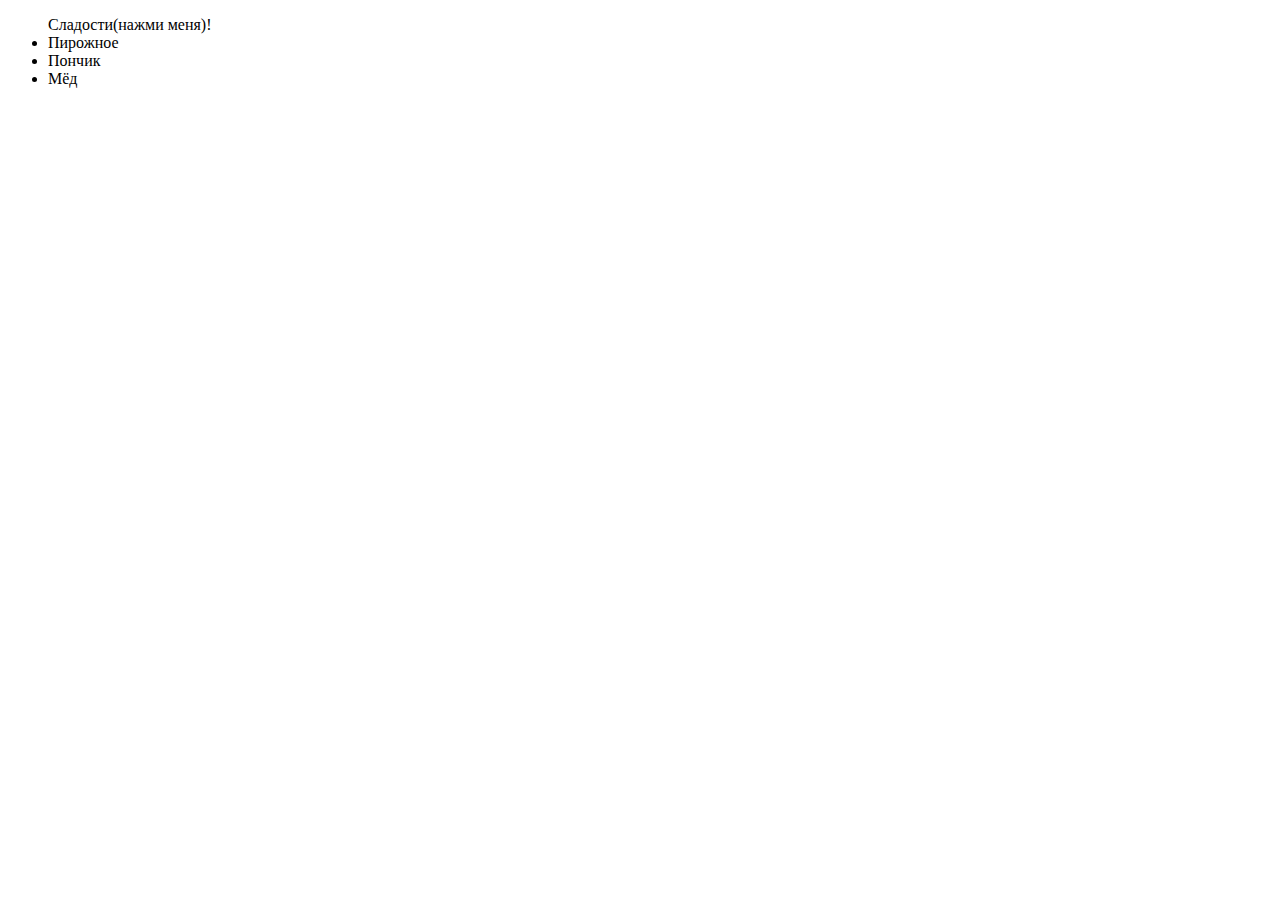
==== index.html @ 5e293e8f "completed_task" ====
<!DOCTYPE html>
<html lang="en">
<head>
  <meta charset="UTF-8">
  <meta http-equiv="X-UA-Compatible" content="IE=edge">
  <meta name="viewport" content="width=device-width, initial-scale=1.0">
  <title>18.1</title>
  <!-- <link rel="stylesheet" href="css/style_2.css"> -->
  <link rel="stylesheet" href="css/style_9.css">
  <!-- <script src="18_1.js" defer></script> -->
  <!-- <script src="18_2.js" defer></script> -->
  <!-- <script src="18_3.js" defer></script> -->
  <!-- <script src="18_4.js" defer></script> -->
  <!-- <script src="18_5.js" defer></script> -->
  <!-- <script src="18_6.js" defer></script> -->
  <!-- <script src="18_7.js" defer></script> -->
  <!-- <script src="18_8.js" defer></script> -->
  <script src="18_9.js" defer></script>
</head>
<body>
  <!-- <p class="axic" style="margin: 30px;">X: Y:</p> 1task -->
  <!-- <p style="margin: 30px;">Нажмите на любое место.</p>
  <div></div> 2task -->
  <!-- <p style="margin: 30px;">Нажмите на любое место.</p>
  <div></div> 3task-->
  <!-- <input type="text" />
  <p>Код нажатой клавиши: </p> 4task-->
  <!-- <input type="text" />
  <p>Нажатая клавиша: </p> 5task-->
  <!-- <div style="margin: 200px auto; border: 1px solid blue; width: 100px; height: 100px;"></div> 6task-->
  <!-- <div id="colorContainer" style="margin: 200px auto; border: 4px solid rgb(92, 0, 128); width: 100px; height: 100px;"></div> 7task-->
  <!-- <input style="margin: 50px 200px;" type="button" value="GO IT!" />
  <div style="margin: 50px 200px; background-color: red; width: 100px; height: 100px"></div> 8task-->
  <div class="container">
    <div class="contentTriagle">
      <div id="triangle"></div>
    </div>
    <ul> Сладости(нажми меня)!
      <li>Пирожное</li>
      <li>Пончик</li>
      <li>Мёд</li>
    </ul>
  </div>
</body>
</html>
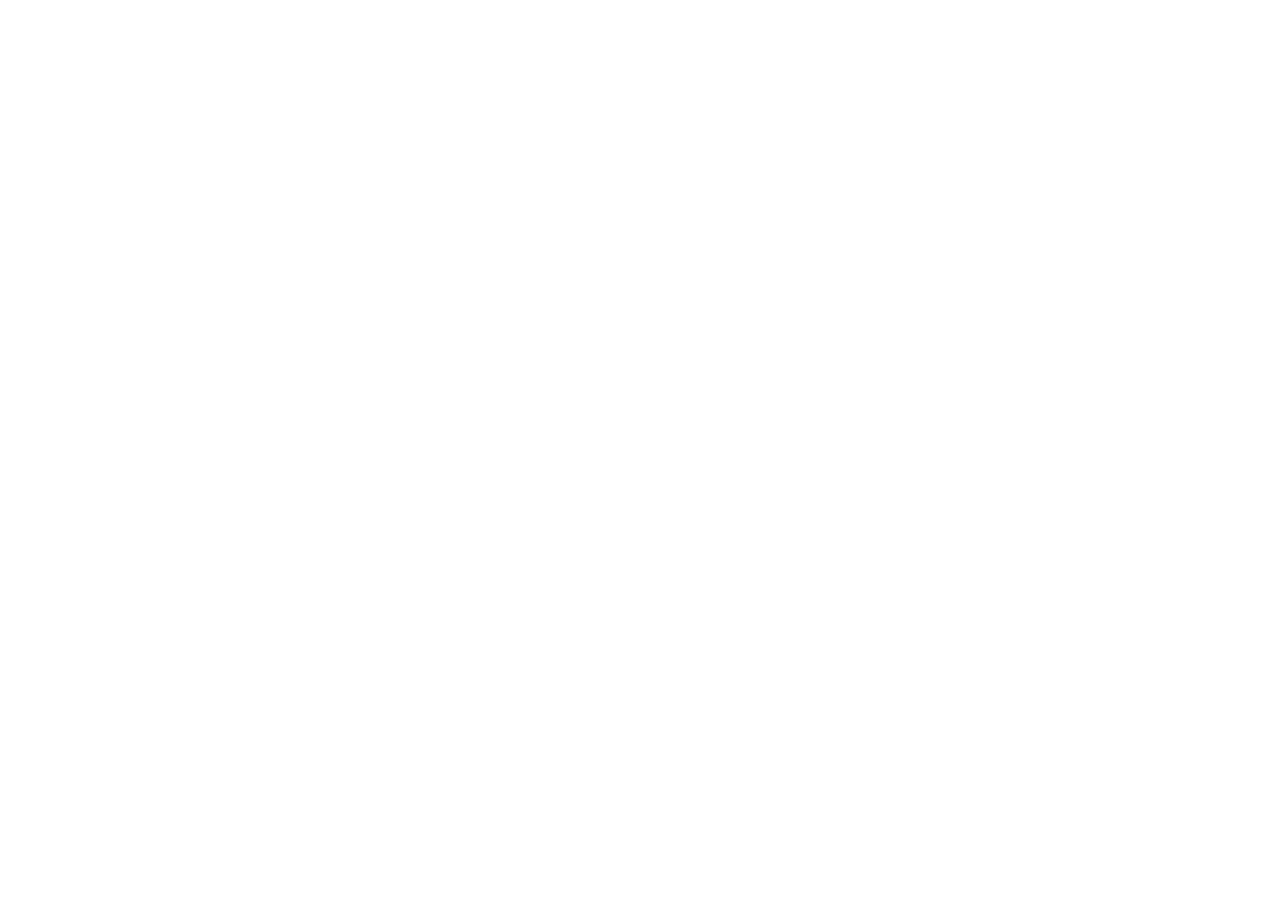
==== commit ab8c0115: "Merge pull request #7 from Aleksandr970224/test-react" ====
--- a/index.html
+++ b/index.html
@@ -1,45 +1,13 @@
 <!DOCTYPE html>
 <html lang="en">
-<head>
-  <meta charset="UTF-8">
-  <meta http-equiv="X-UA-Compatible" content="IE=edge">
-  <meta name="viewport" content="width=device-width, initial-scale=1.0">
-  <title>18.1</title>
-  <!-- <link rel="stylesheet" href="css/style_2.css"> -->
-  <link rel="stylesheet" href="css/style_9.css">
-  <!-- <script src="18_1.js" defer></script> -->
-  <!-- <script src="18_2.js" defer></script> -->
-  <!-- <script src="18_3.js" defer></script> -->
-  <!-- <script src="18_4.js" defer></script> -->
-  <!-- <script src="18_5.js" defer></script> -->
-  <!-- <script src="18_6.js" defer></script> -->
-  <!-- <script src="18_7.js" defer></script> -->
-  <!-- <script src="18_8.js" defer></script> -->
-  <script src="18_9.js" defer></script>
-</head>
-<body>
-  <!-- <p class="axic" style="margin: 30px;">X: Y:</p> 1task -->
-  <!-- <p style="margin: 30px;">Нажмите на любое место.</p>
-  <div></div> 2task -->
-  <!-- <p style="margin: 30px;">Нажмите на любое место.</p>
-  <div></div> 3task-->
-  <!-- <input type="text" />
-  <p>Код нажатой клавиши: </p> 4task-->
-  <!-- <input type="text" />
-  <p>Нажатая клавиша: </p> 5task-->
-  <!-- <div style="margin: 200px auto; border: 1px solid blue; width: 100px; height: 100px;"></div> 6task-->
-  <!-- <div id="colorContainer" style="margin: 200px auto; border: 4px solid rgb(92, 0, 128); width: 100px; height: 100px;"></div> 7task-->
-  <!-- <input style="margin: 50px 200px;" type="button" value="GO IT!" />
-  <div style="margin: 50px 200px; background-color: red; width: 100px; height: 100px"></div> 8task-->
-  <div class="container">
-    <div class="contentTriagle">
-      <div id="triangle"></div>
-    </div>
-    <ul> Сладости(нажми меня)!
-      <li>Пирожное</li>
-      <li>Пончик</li>
-      <li>Мёд</li>
-    </ul>
-  </div>
-</body>
+  <head>
+    <meta charset="UTF-8" />
+    <link rel="icon" type="image/svg+xml" href="/vite.svg" />
+    <meta name="viewport" content="width=device-width, initial-scale=1.0" />
+    <title>Vite + React</title>
+  </head>
+  <body>
+    <div id="root"></div>
+    <script type="module" src="/src/main.jsx"></script>
+  </body>
 </html>
